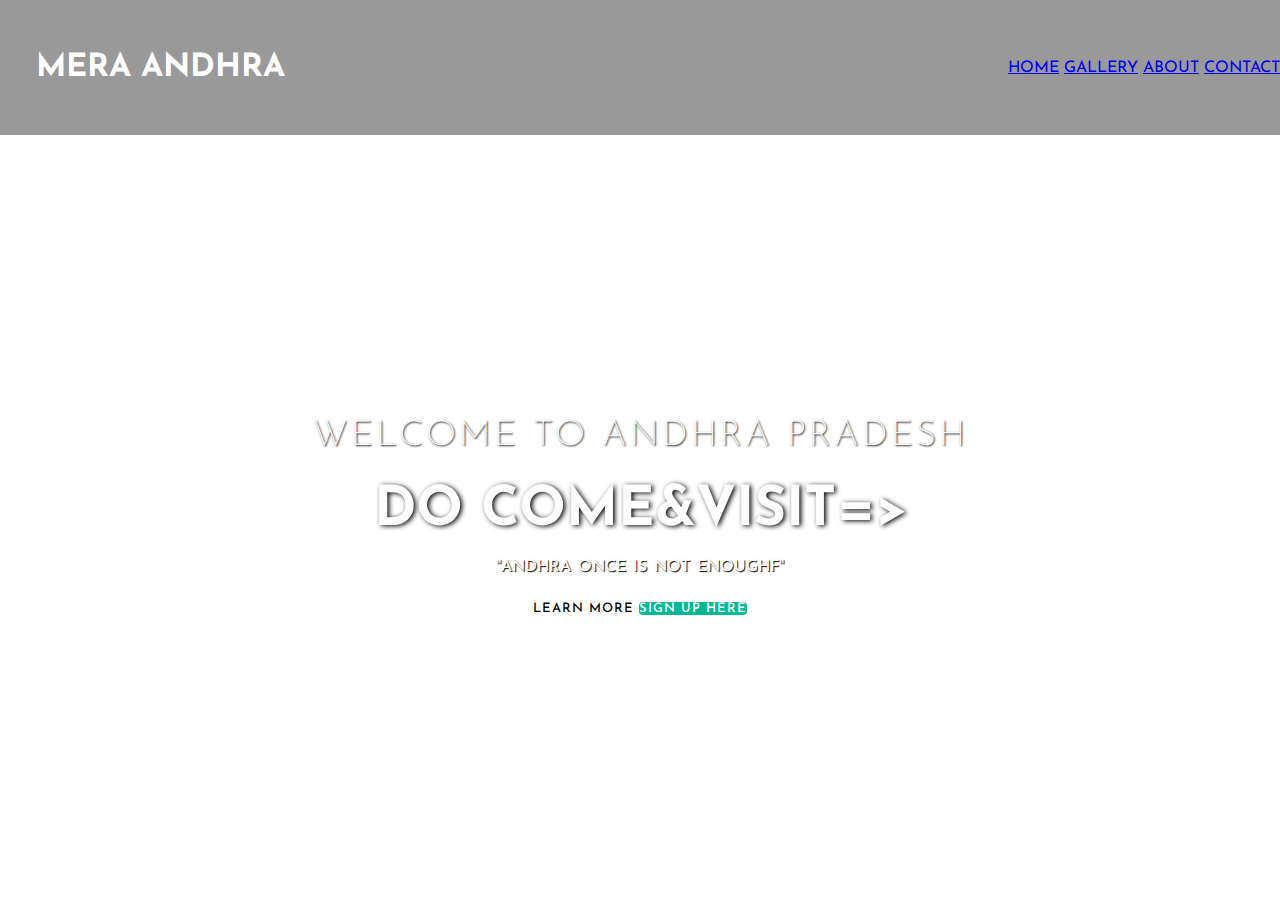
==== index.html @ 7a31a4db "Initial commit" ====
<html>
<head>
<title>505</title>
<link rel="stylesheet" href="style.css">
<link href="https://fonts.googleapis.com/css?family=Josefin+Sans&display=swap" rel="stylesheet">
<link rel="stylesheet" href="https://cdnjs.cloudflare.com/ajax/libs/animate.css/3.7.0/animate.min.css">
</head>
<body>
<div class="slider"></div>
<header>
<nav>
<div class="logo"><h1 class="animated infinite heartbeat">MERA ANDHRA</h1></div>
<link rel="stylesheet" href="https://cdnjs.cloudflare.com/ajax/libs/animate.css/3.7.0/animate.min.css">
<div class ="menu-bar">
<a href="https://tourism.ap.gov.in/">Home</a>
<a href="https://aptourism.gov.in/gallery">Gallery</a>
<a href="https://youtube.com/channel/UCBAtgENveXgrCvPb9j_ZWEA">About</a>
<a href="https://www.truecaller.com/search/in/8790515792#:~:text=Truecaller-,Alla%20Murali%20Krishna,-Save%20contact">Contact</a>
</div>
</nav>
<main>
<section>
<h3>WELCOME TO ANDHRA PRADESH</h3>
<h1>DO COME&VISIT=><span class="change_content"></span></h1>
<p>"ANDHRA ONCE IS NOT ENOUGHF"</p>
<a href="https://youtu.be/LlphlAQgvq4?t=9" class="btnone">Learn more</a>
<a href="#" class="btntwo">Sign up here</a>
</main>
</section>
</header>
</body>
</html>
---- style.css ----
*{
margin:0; padding:0;box-sizing:border-box;
font-family:'Josefin Sans',sans-serif;
}
header{
width:100%;height:100vh;
background-image:url("../downloads/nv.jpg");
background-repeat:no-repeat;
background-size:cover;
}
nav{
width:100%;height:15vh;
background:rgba(0,0,0,0.4);
color:white; display: flex; justify-content: space-between;
align-items:center; text-transform: uppercase;
}
nav .logo{
width:25%; text-align: center;
}
nav.menu{
width: 40%;
display: flex; justify-content: space-center;
color:#fff;
}
nav.menu a{
width: 35%;
text-decoration: none; color:yellow;
font-weight: bold;
}
nav .menu a:first-child{
color: #fff;
}
main{
width: 100%;
height: 85vh;
display: flex;
justify-content: center;
align-items: center; color: white;
text-align:center;
}
section{

}
section h3{
font-size: 35px; font-weight: 200;letter-spacing: 3px;
text-shadow: 1px 1px 2px black;
}
section h1{
margin:30px 0 20px 0;
font-size: 55px;
font-weight: 700;
text-shadow: 2px 1px 5px black;
text-transform: uppercase;
}
section p{
font-size 25px;
word-spacing:2px;
margin-bottom:25px;
text-shadow: 1px 1px 1px black;
}
section a{
pading: 12px 30px;
border-radius: 4px;
outline: none;
text-transform: uppercase;
font-size: 13px;
font-weight: 500;
text-decoration: none;
letter-spacing: 1px;
font-color:white;
}
section .btnone{
/*background: #00b894;*/
background: #fff;
color: #000;
}
section .btntwo{
/*background: #00b894;*/
background: #00b894;
color: white;
}
.change_content:after{
content:'';
animation:changetext 10S infinite linear;
color:red;
}
@keyframes changetext{
0%{content:"kaanipakam";}
20%{content:"tirupati";}
40%{content:"srisailam";}
60%{content:"singarikonda";}
80%{content:"vizayawada";}
100%{content:"ontimitta";}
}
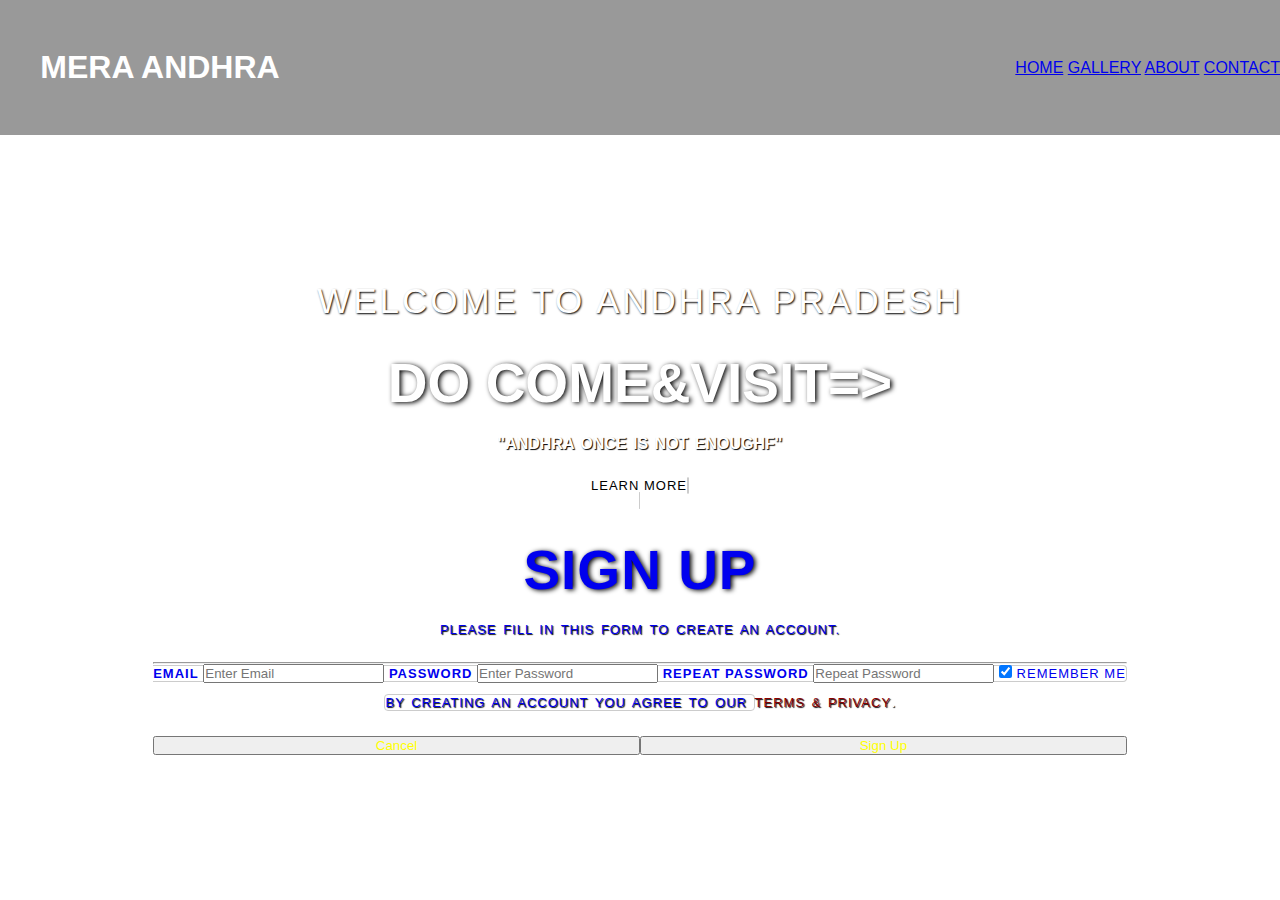
==== commit f0fb129b: "Add files via upload" ====
--- a/index.html
+++ b/index.html
@@ -2,7 +2,7 @@
 <head>
 <title>505</title>
 <link rel="stylesheet" href="style.css">
-<link href="https://fonts.googleapis.com/css?family=Josefin+Sans&display=swap" rel="stylesheet">
+<link href="" rel="stylesheet">
 <link rel="stylesheet" href="https://cdnjs.cloudflare.com/ajax/libs/animate.css/3.7.0/animate.min.css">
 </head>
 <body>
@@ -15,16 +15,42 @@
 <a href="https://tourism.ap.gov.in/">Home</a>
 <a href="https://aptourism.gov.in/gallery">Gallery</a>
 <a href="https://youtube.com/channel/UCBAtgENveXgrCvPb9j_ZWEA">About</a>
-<a href="https://www.truecaller.com/search/in/8790515792#:~:text=Truecaller-,Alla%20Murali%20Krishna,-Save%20contact">Contact</a>
+<a href="8790515792">Contact</a>
 </div>
 </nav>
 <main>
 <section>
 <h3>WELCOME TO ANDHRA PRADESH</h3>
 <h1>DO COME&VISIT=><span class="change_content"></span></h1>
-<p>"ANDHRA ONCE IS NOT ENOUGHF"</p>
+<p><b>"ANDHRA ONCE IS NOT ENOUGHF"</b></p>
 <a href="https://youtu.be/LlphlAQgvq4?t=9" class="btnone">Learn more</a>
-<a href="#" class="btntwo">Sign up here</a>
+<a href="<form action="action_page.php" style="border:1px solid #cccccc">
+  <div class="container">
+    <h1>Sign Up</h1>
+    <p>Please fill in this form to create an account.</p>
+    <hr>
+
+    <label for="mailto"><b>Email</b></label>
+    <input type="text" placeholder="Enter Email" name="email" required>
+
+    <label for="psw"><b>Password</b></label>
+    <input type="password" placeholder="Enter Password" name="psw" required>
+
+    <label for="psw-repeat"><b>Repeat Password</b></label>
+    <input type="password" placeholder="Repeat Password" name="psw-repeat" required>
+
+    <label>
+      <input type="checkbox" checked="checked" name="remember" style="margin-bottom:15px"> Remember me
+    </label>
+
+    <p>By creating an account you agree to our <a href="#" style="color:darkred">Terms & Privacy</a>.</p>
+
+    <div class="clearfix">
+      <button type="button" class="cancelbtn">Cancel</button>
+      <button type="submit" class="signupbtn">Sign Up</button>
+    </div>
+  </div>
+</form>
 </main>
 </section>
 </header>
--- a/style.css
+++ b/style.css
@@ -4,7 +4,7 @@
 }
 header{
 width:100%;height:100vh;
-background-image:url("../downloads/nv.jpg");
+background-image:url"file:///C:/Users/Murali%20Krishna/OneDrive/Documents/nv.png";
 background-repeat:no-repeat;
 background-size:cover;
 }
@@ -79,6 +79,11 @@
 background: #00b894;
 color: white;
 }
+.cancelbtn, .signupbtn {
+    float: left;
+    width: 50%;
+    color: yellow;
+}
 .change_content:after{
 content:'';
 animation:changetext 10S infinite linear;
